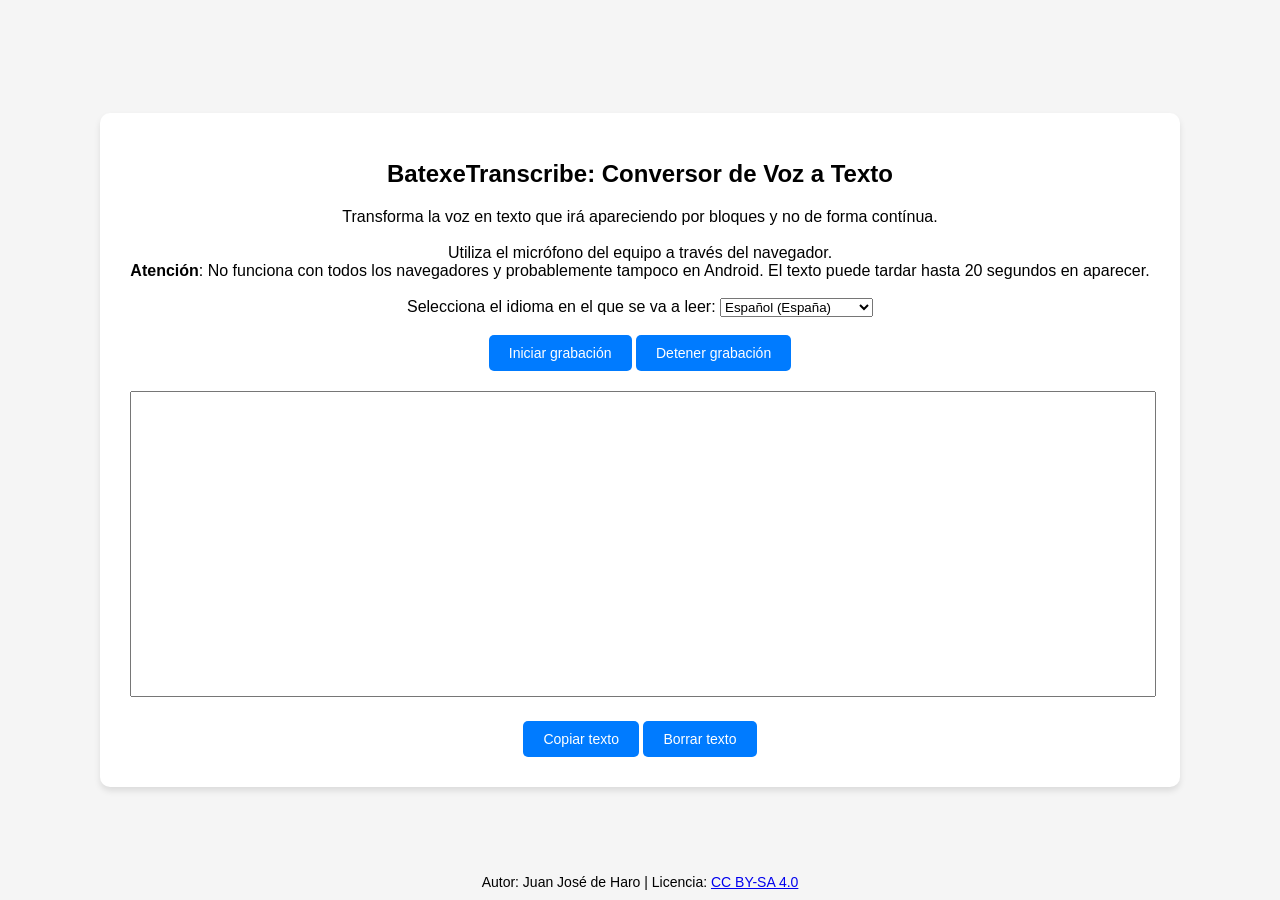
==== otros/Conversor_de_Voz_a_Texto/index.html @ d9c24b39 "Actualización:" ====
<!DOCTYPE html>
<html lang="es">
<head>
    <meta charset="UTF-8">
    <meta name="viewport" content="width=device-width, initial-scale=1.0">
    <title>BatexeTranscribe: Conversor de Voz a Texto</title>
    <style>
        body {
            font-family: Arial, sans-serif;
            background-color: #f5f5f5;
            display: flex;
            justify-content: center;
            align-items: center;
            height: 100vh;
            margin: 0;
        }

        .contenedor {
            background-color: #fff;
            padding: 30px;
            border-radius: 10px;
            box-shadow: 0 4px 6px rgba(0, 0, 0, 0.1);
            text-align: center;
        }

        h1 {
            margin-bottom: 20px;
            font-size: 24px;
        }

        button {
            background-color: #007BFF;
            color: #fff;
            border: none;
            padding: 10px 20px;
            cursor: pointer;
            font-size: 14px;
            border-radius: 5px;
        }

        button:hover {
            background-color: #0056b3;
        }

        textarea {
            margin: 20px 0;
            resize: none;
            width: 100%;
        }
        
        .footer {
          position: absolute;
          bottom: 10px;
          text-align: center;
          width: 100%;
          font-size: 14px;
}

    </style>
</head>
<body>
    
    <div class="contenedor">
        <h1>BatexeTranscribe: Conversor de Voz a Texto</h1>
        Transforma la voz en texto que irá apareciendo por bloques y no de forma contínua.
        <br><br>
        Utiliza el micrófono del equipo a través del navegador.<br>
    <b>Atención</b>: No funciona con todos los navegadores y probablemente tampoco en Android. El texto puede tardar hasta 20 segundos en aparecer.
    <br>
    <br>
        <label for="idioma">Selecciona el idioma en el que se va a leer:</label>
        <select id="idioma">
            <option value="es-ES">Español (España)</option>
            <option value="es-AR">Español (Argentina)</option>
            <option value="es-CL">Español (Chile)</option>
            <option value="es-CO">Español (Colombia)</option>
            <option value="es-CR">Español (Costa Rica)</option>
            <option value="es-EC">Español (Ecuador)</option>
            <option value="es-SV">Español (El Salvador)</option>
            <option value="es-GT">Español (Guatemala)</option>
            <option value="es-HN">Español (Honduras)</option>
            <option value="es-MX">Español (México)</option>
            <option value="es-NI">Español (Nicaragua)</option>
            <option value="es-PA">Español (Panamá)</option>
            <option value="es-PY">Español (Paraguay)</option>
            <option value="es-PE">Español (Perú)</option>
            <option value="es-PR">Español (Puerto Rico)</option>
            <option value="es-UY">Español (Uruguay)</option>
            <option value="es-VE">Español (Venezuela)</option>
            <option value="ca-ES">Catalán </option>
            <option value="eu-ES">Euskera </option>
            <option value="gl-ES">Gallego </option>
        </select>
        <br><br>
        <button id="boton-grabar">Iniciar grabación</button>
        <button id="boton-detener" disabled>Detener grabación</button>
        <textarea id="texto" rows="20" cols="50" readonly></textarea>
        <button id="boton-copiar">Copiar texto</button>
        <button id="boton-borrar">Borrar texto</button>
    </div>
    
    <div class="footer">
      Autor: Juan José de Haro | Licencia: <a href="https://creativecommons.org/licenses/by-sa/4.0/" target="_blank">CC BY-SA 4.0</a>
    </div>

    
    <script>
        const botonGrabar = document.getElementById('boton-grabar');
        const botonDetener = document.getElementById('boton-detener');
        const botonCopiar = document.getElementById('boton-copiar');
        const botonBorrar = document.getElementById('boton-borrar');
        const texto = document.getElementById('texto');
        const idioma = document.getElementById('idioma');

        const reconocimiento = new (window.SpeechRecognition || window.webkitSpeechRecognition || window.mozSpeechRecognition || window.msSpeechRecognition)();
        reconocimiento.interimResults = true;
        reconocimiento.maxAlternatives = 1;
        reconocimiento.continuous = true;

        let reiniciarReconocimiento = true;
        
        reconocimiento.lang = "es-ES"

        idioma.addEventListener('change', () => {
            reconocimiento.lang = idioma.value;
        });

        botonGrabar.addEventListener('click', () => {
            reconocimiento.start();
            reiniciarReconocimiento = true;
            botonGrabar.disabled = true;
            botonDetener.disabled = false;
            botonGrabar.style.backgroundColor = "#FFA07A";
        });

                botonDetener.addEventListener('click', () => {
            reconocimiento.stop();
            reiniciarReconocimiento = false;
            botonGrabar.disabled = false;
            botonDetener.disabled = true;
            botonGrabar.style.backgroundColor = "#007BFF";
        });

        reconocimiento.addEventListener('result', (event) => {
            let vozATexto = '';
            for (let i = event.resultIndex; i < event.results.length; ++i) {
                if (event.results[i].isFinal) {
                    vozATexto += event.results[i][0].transcript;
                }
            }
            texto.value += vozATexto;
        });

        reconocimiento.addEventListener('end', () => {
            if (reiniciarReconocimiento) {
                reconocimiento.start();
            }
        });

        botonCopiar.addEventListener('click', () => {
            texto.select();
            document.execCommand('copy');
            alert('Texto copiado al portapapeles');
        });

        botonBorrar.addEventListener('click', () => {
            texto.value = '';
        });

    </script>
</body>
</html>
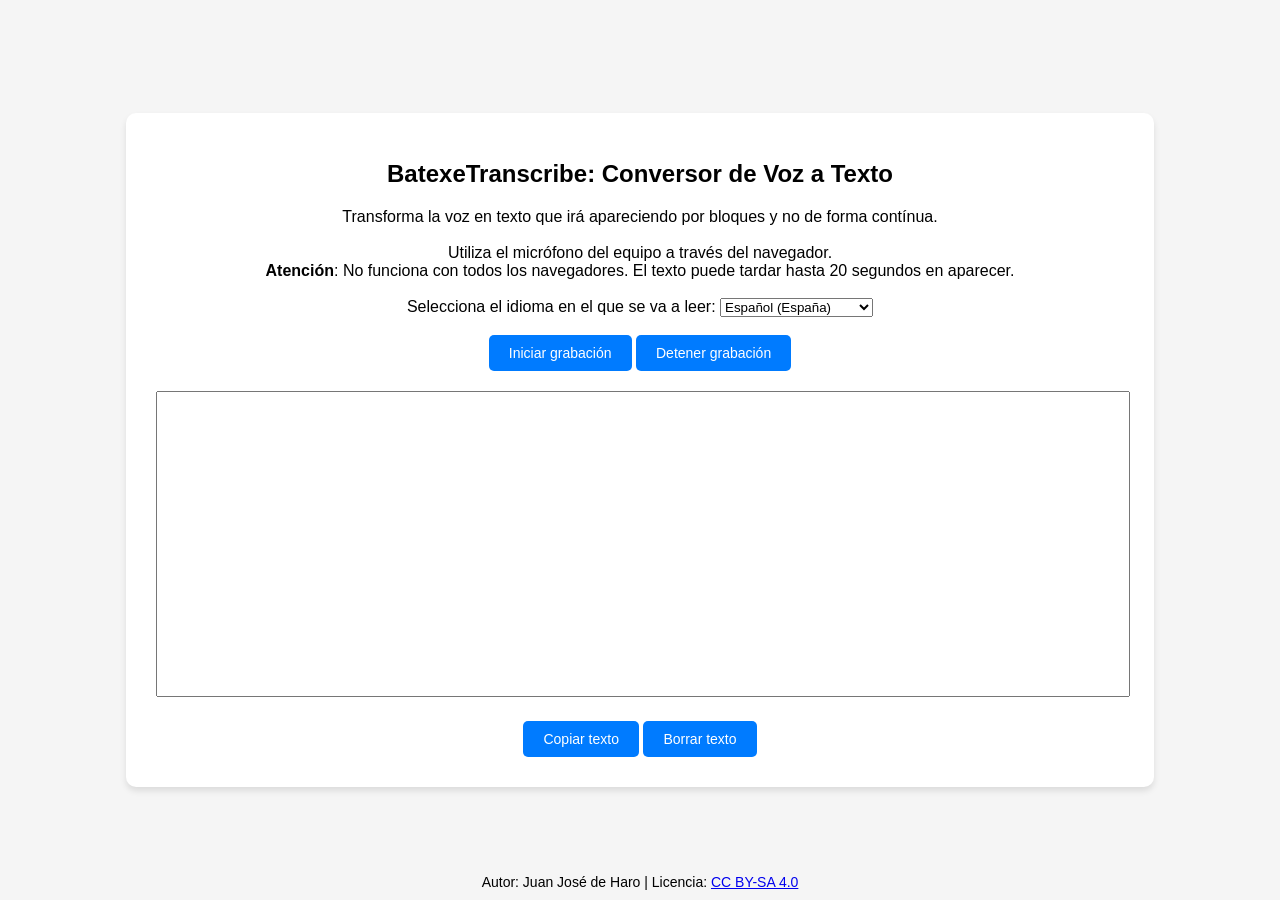
==== commit 8c3bd38c: "modificat:        otros/Conversor_de_Voz_a_Texto/index.html" ====
--- a/otros/Conversor_de_Voz_a_Texto/index.html
+++ b/otros/Conversor_de_Voz_a_Texto/index.html
@@ -65,7 +65,7 @@
         Transforma la voz en texto que irá apareciendo por bloques y no de forma contínua.
         <br><br>
         Utiliza el micrófono del equipo a través del navegador.<br>
-    <b>Atención</b>: No funciona con todos los navegadores y probablemente tampoco en Android. El texto puede tardar hasta 20 segundos en aparecer.
+    <b>Atención</b>: No funciona con todos los navegadores. El texto puede tardar hasta 20 segundos en aparecer.
     <br>
     <br>
         <label for="idioma">Selecciona el idioma en el que se va a leer:</label>
@@ -115,7 +115,7 @@
         const reconocimiento = new (window.SpeechRecognition || window.webkitSpeechRecognition || window.mozSpeechRecognition || window.msSpeechRecognition)();
         reconocimiento.interimResults = true;
         reconocimiento.maxAlternatives = 1;
-        reconocimiento.continuous = true;
+        reconocimiento.continuous = false;
 
         let reiniciarReconocimiento = true;
         
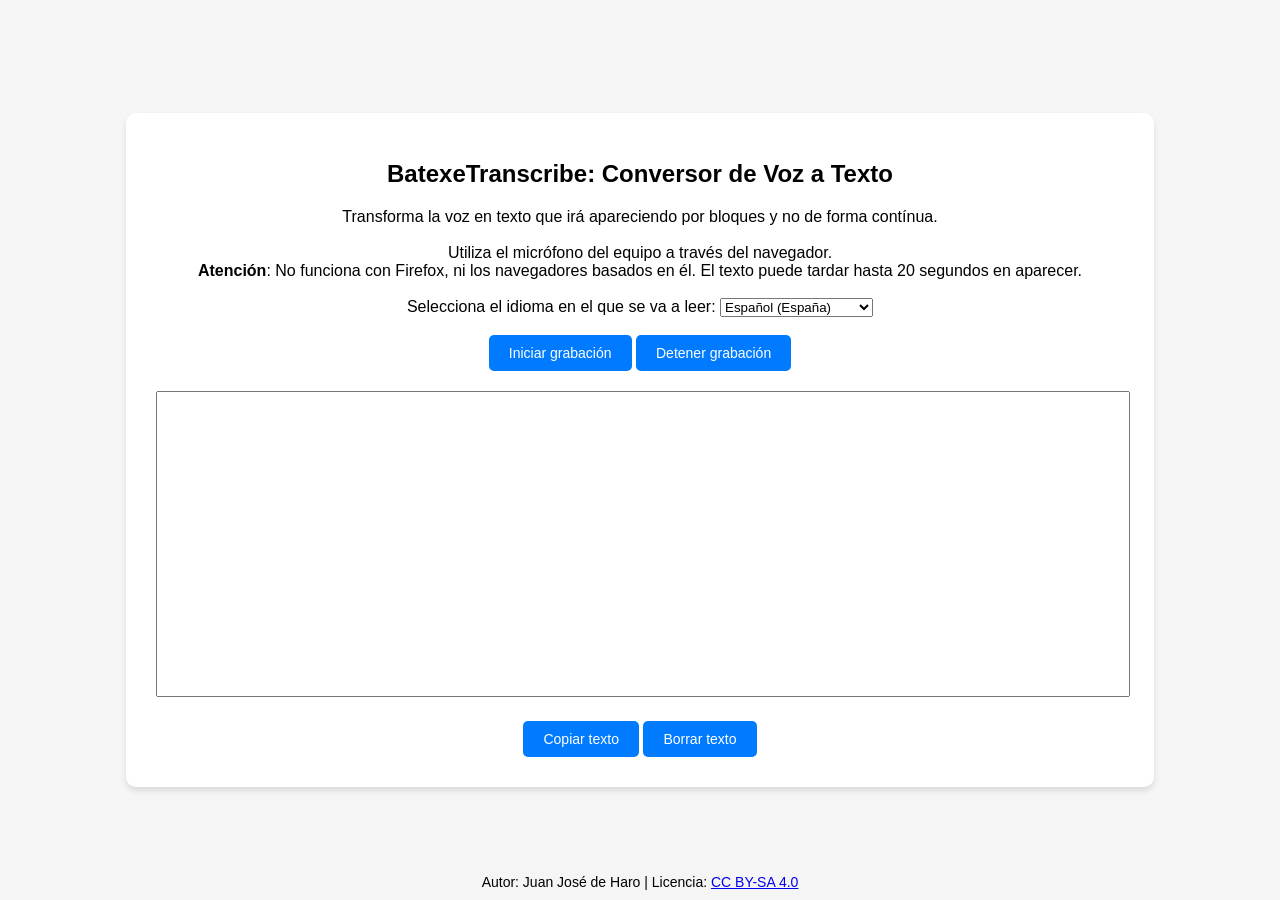
==== commit b84b2f40: "modificat:        otros/Conversor_de_Voz_a_Texto/index.html" ====
--- a/otros/Conversor_de_Voz_a_Texto/index.html
+++ b/otros/Conversor_de_Voz_a_Texto/index.html
@@ -65,7 +65,7 @@
         Transforma la voz en texto que irá apareciendo por bloques y no de forma contínua.
         <br><br>
         Utiliza el micrófono del equipo a través del navegador.<br>
-    <b>Atención</b>: No funciona con todos los navegadores. El texto puede tardar hasta 20 segundos en aparecer.
+    <b>Atención</b>: No funciona con Firefox, ni los navegadores basados en él. El texto puede tardar hasta 20 segundos en aparecer.
     <br>
     <br>
         <label for="idioma">Selecciona el idioma en el que se va a leer:</label>
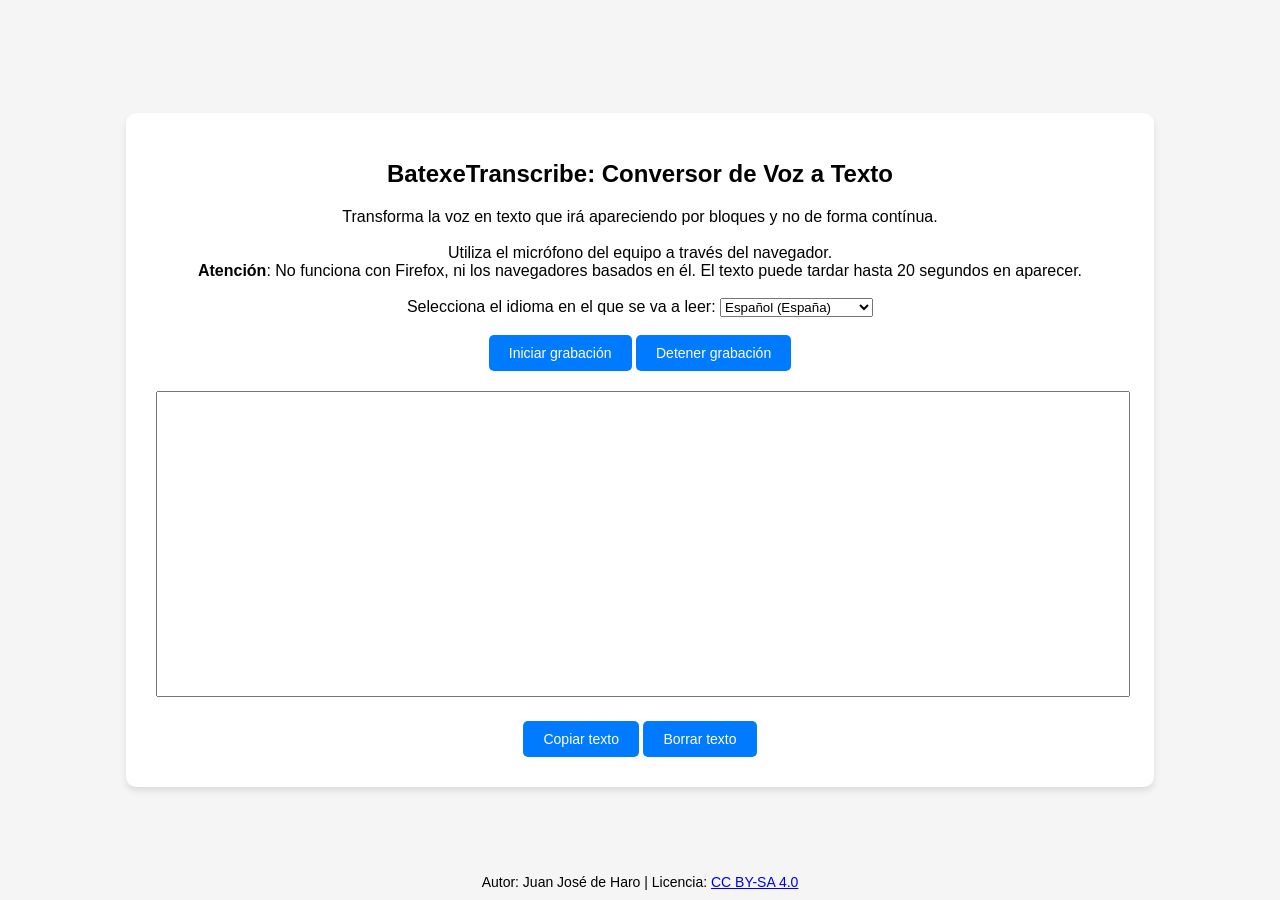
==== commit 511046dd: "modificat:        otros/Conversor_de_Voz_a_Texto/index.html" ====
--- a/otros/Conversor_de_Voz_a_Texto/index.html
+++ b/otros/Conversor_de_Voz_a_Texto/index.html
@@ -49,7 +49,7 @@
         }
         
         .footer {
-          position: absolute;
+          position: fixed;
           bottom: 10px;
           text-align: center;
           width: 100%;
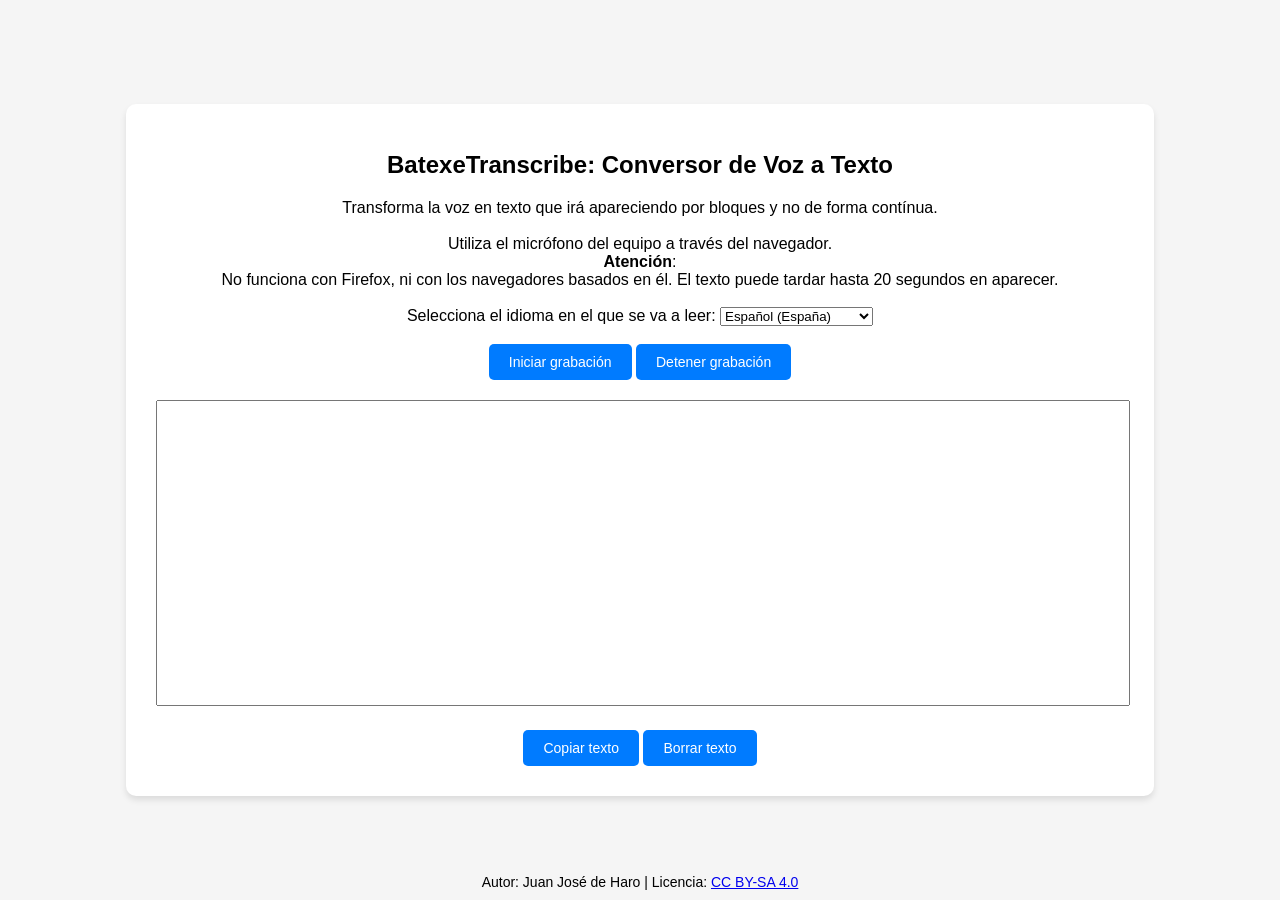
==== commit 4c7970b7: "modificat:        otros/Conversor_de_Voz_a_Texto/index.html" ====
--- a/otros/Conversor_de_Voz_a_Texto/index.html
+++ b/otros/Conversor_de_Voz_a_Texto/index.html
@@ -65,7 +65,7 @@
         Transforma la voz en texto que irá apareciendo por bloques y no de forma contínua.
         <br><br>
         Utiliza el micrófono del equipo a través del navegador.<br>
-    <b>Atención</b>: No funciona con Firefox, ni los navegadores basados en él. El texto puede tardar hasta 20 segundos en aparecer.
+    <b>Atención</b>:<br> No funciona con Firefox, ni con los navegadores basados en él. El texto puede tardar hasta 20 segundos en aparecer.
     <br>
     <br>
         <label for="idioma">Selecciona el idioma en el que se va a leer:</label>
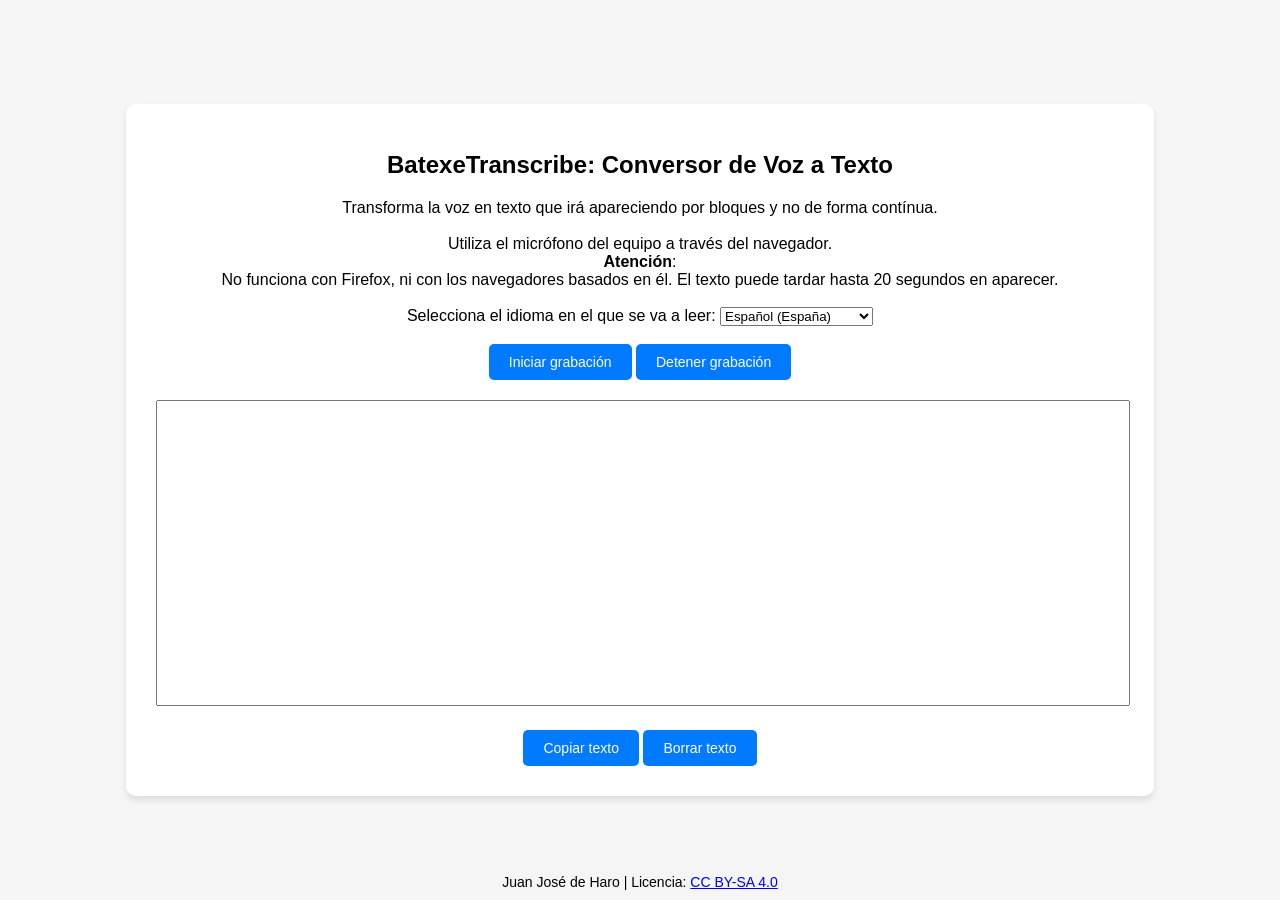
==== commit e62c49e8: "Actualización:" ====
--- a/otros/Conversor_de_Voz_a_Texto/index.html
+++ b/otros/Conversor_de_Voz_a_Texto/index.html
@@ -100,7 +100,7 @@
     </div>
     
     <div class="footer">
-      Autor: Juan José de Haro | Licencia: <a href="https://creativecommons.org/licenses/by-sa/4.0/" target="_blank">CC BY-SA 4.0</a>
+      Juan José de Haro | Licencia: <a href="https://creativecommons.org/licenses/by-sa/4.0/" target="_blank">CC BY-SA 4.0</a>
     </div>
 
     
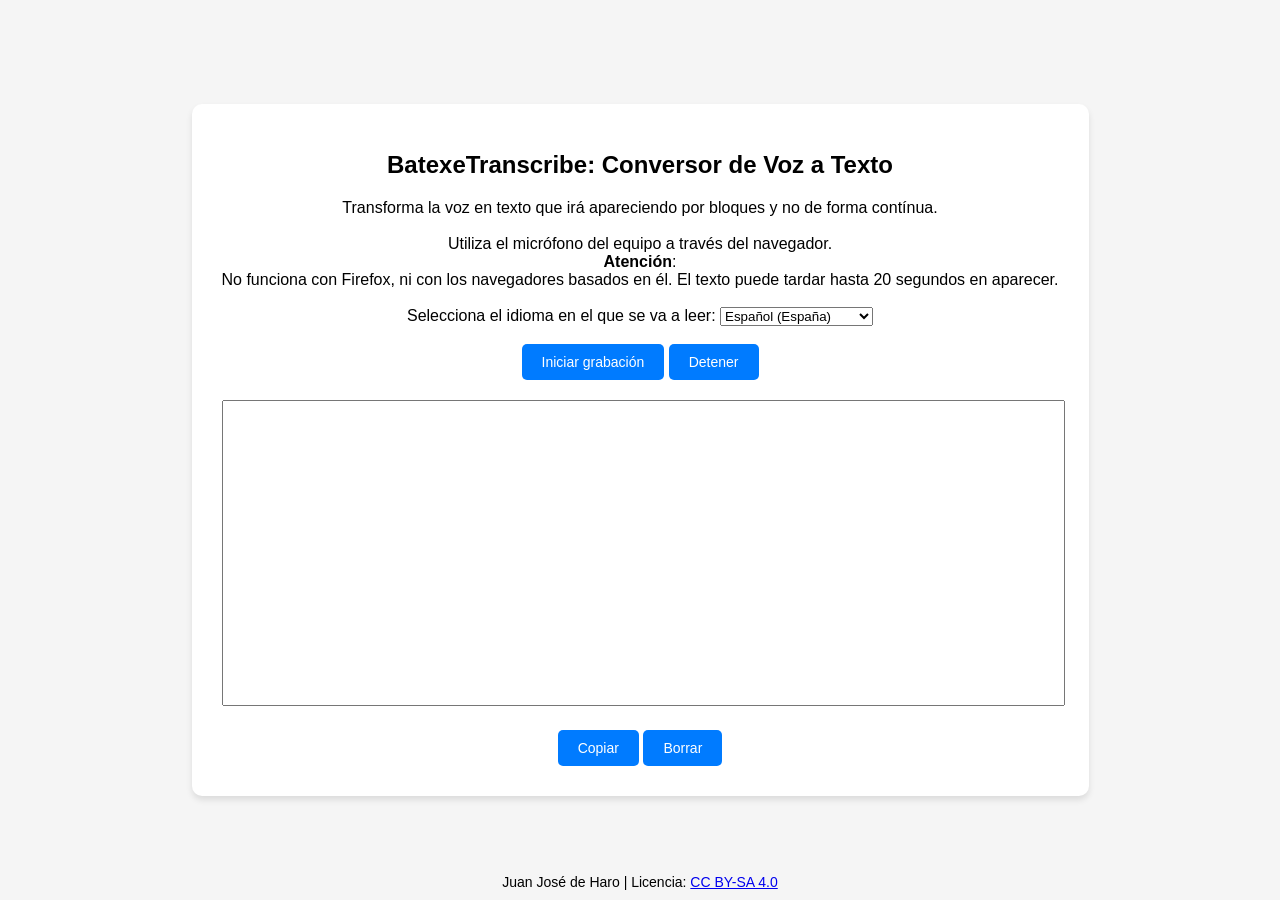
==== commit 82b523d5: "Actualización:" ====
--- a/otros/Conversor_de_Voz_a_Texto/index.html
+++ b/otros/Conversor_de_Voz_a_Texto/index.html
@@ -93,10 +93,10 @@
         </select>
         <br><br>
         <button id="boton-grabar">Iniciar grabación</button>
-        <button id="boton-detener" disabled>Detener grabación</button>
+        <button id="boton-detener" disabled>Detener</button>
         <textarea id="texto" rows="20" cols="50" readonly></textarea>
-        <button id="boton-copiar">Copiar texto</button>
-        <button id="boton-borrar">Borrar texto</button>
+        <button id="boton-copiar">Copiar</button>
+        <button id="boton-borrar">Borrar</button>
     </div>
     
     <div class="footer">
